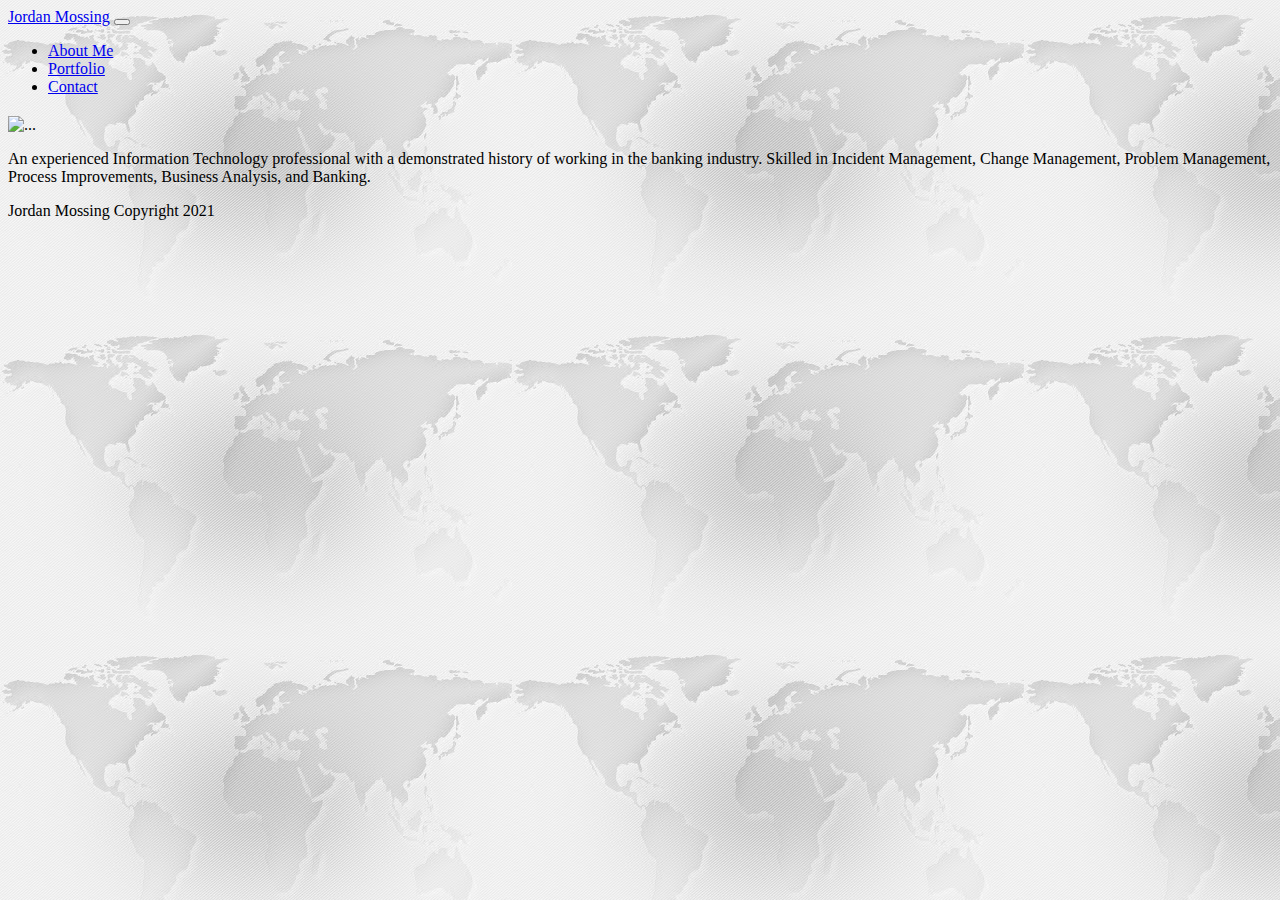
==== index.html @ 7f7e36cc "add current files to respository" ====
<!DOCTYPE html>
<html lang="en">
<head>
    <meta charset="UTF-8">
    <meta name="viewport" content="width=device-width, initial-scale=1.0">
    <title>Jordan Mossing</title>
    <link href="https://cdn.jsdelivr.net/npm/bootstrap@5.0.0-beta1/dist/css/bootstrap.min.css" rel="stylesheet" integrity="sha384-giJF6kkoqNQ00vy+HMDP7azOuL0xtbfIcaT9wjKHr8RbDVddVHyTfAAsrekwKmP1" crossorigin="anonymous">
    <script src="https://cdn.jsdelivr.net/npm/bootstrap@5.0.0-beta1/dist/js/bootstrap.bundle.min.js" integrity="sha384-ygbV9kiqUc6oa4msXn9868pTtWMgiQaeYH7/t7LECLbyPA2x65Kgf80OJFdroafW" crossorigin="anonymous"></script>
    <link rel="stylesheet" href="./styleboxgrid.css">
</head>
<body>
    <!--Navagation bar with links to portfolio and contact-->
    <nav class="navbar navbar-expand-lg navbar-light bg-light">
        <div class="container-fluid">
          <a class="navbar-brand" href="#">Jordan Mossing</a>
          <button class="navbar-toggler" type="button" data-bs-toggle="collapse" data-bs-target="#navbarNav" aria-controls="navbarNav" aria-expanded="false" aria-label="Toggle navigation">
            <span class="navbar-toggler-icon"></span>
          </button>
          <div class="collapse navbar-collapse" id="navbarNav">
            <ul class="navbar-nav">
                <li class="nav-item">
                    <a class="nav-link" href="./index.html">About Me</a>
                <li class="nav-item">
                <a class="nav-link" href="./portfolio.html">Portfolio</a>
              </li>
              <li class="nav-item">
                <a class="nav-link" href="./contact.html">Contact</a>
            </ul>
          </div>
        </div>
      </nav>
    <!--Navagation bar with links to portfolio and contact-->

        <!--Background Image-->
        <style>
        body {
          background-image: url(./assets/background.jpg);
        }
        </style>
        

        <h2></h2>

        <!--Profile Picture-->

        <div class="card" style="width: 16rem;">
            <img src="https://scontent.fybz2-1.fna.fbcdn.net/v/t1.0-9/135682231_10102253790807850_6555841633023364822_n.jpg?_nc_cat=101&ccb=2&_nc_sid=09cbfe&_nc_ohc=vDXP-l4fcB4AX-r2eau&_nc_ht=scontent.fybz2-1.fna&oh=1755b90a73cce07667a4f62777b9eec8&oe=602C8618" class="card-img-top" alt="...">
           
              </div>
          </div>
        

        <!--Page Body-->
        
        <div class="container m-sm-5 p-3 mb-2 bg-white text-dark">
            <div class="card p-3" style="max-width: 100%;">
            <div class="row">

                <p> An experienced Information Technology professional with a demonstrated history of working in the banking industry. Skilled in Incident Management, Change Management, Problem Management, Process Improvements, Business Analysis, and Banking. 
                </p>
        
              </div>
              
             
              </div>
            </div>
          </div>


  

    <!--footer-->
    <footer class="fixed-bottom mt-auto bg-Dark text-center"
    div class="container">
        <span class="text-center">
            Jordan Mossing
            Copyright 2021
        </span>
    </div>
</body>
</html>
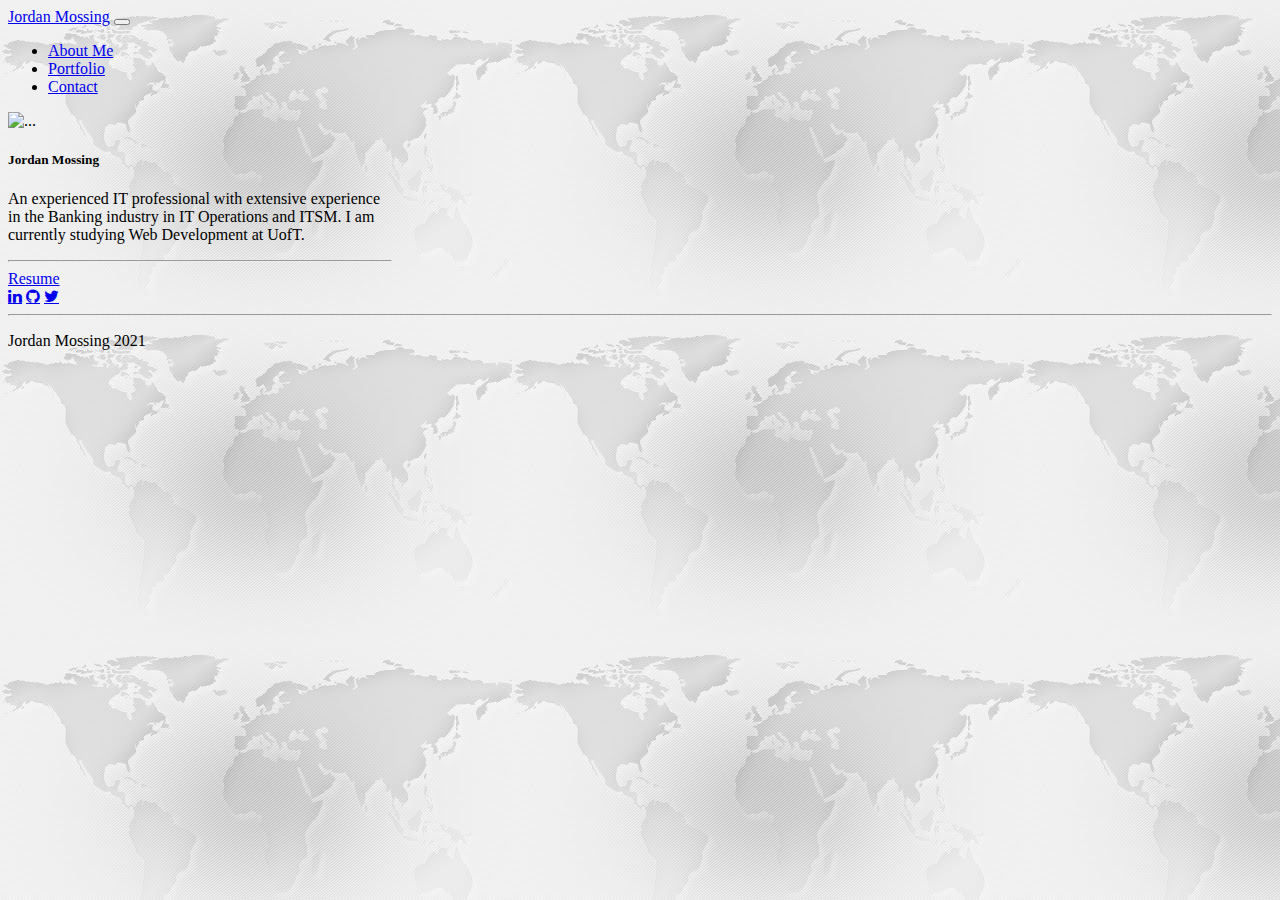
==== commit 26fbcb14: "adding readme and updated files" ====
--- a/index.html
+++ b/index.html
@@ -4,10 +4,18 @@
     <meta charset="UTF-8">
     <meta name="viewport" content="width=device-width, initial-scale=1.0">
     <title>Jordan Mossing</title>
+    <script src="https://cdn.jsdelivr.net/npm/bootstrap@5.0.0-beta1/dist/js/bootstrap.bundle.min.js" integrity="sha384-ygbV9kiqUc6oa4msXn9868pTtWMgiQaeYH7/t7LECLbyPA2x65Kgf80OJFdroafW" crossorigin="anonymous"></script>
     <link href="https://cdn.jsdelivr.net/npm/bootstrap@5.0.0-beta1/dist/css/bootstrap.min.css" rel="stylesheet" integrity="sha384-giJF6kkoqNQ00vy+HMDP7azOuL0xtbfIcaT9wjKHr8RbDVddVHyTfAAsrekwKmP1" crossorigin="anonymous">
-    <script src="https://cdn.jsdelivr.net/npm/bootstrap@5.0.0-beta1/dist/js/bootstrap.bundle.min.js" integrity="sha384-ygbV9kiqUc6oa4msXn9868pTtWMgiQaeYH7/t7LECLbyPA2x65Kgf80OJFdroafW" crossorigin="anonymous"></script>
-    <link rel="stylesheet" href="./styleboxgrid.css">
+    <link rel="stylesheet" href="https://cdnjs.cloudflare.com/ajax/libs/font-awesome/4.7.0/css/font-awesome.min.css">
+    <link rel="stylesheet" href="./styles.css">
+      
 </head>
+<style>
+  body {
+    background-image: url(./assets/background.jpg);
+  }
+</style>
+
 <body>
     <!--Navagation bar with links to portfolio and contact-->
     <nav class="navbar navbar-expand-lg navbar-light bg-light">
@@ -31,51 +39,45 @@
       </nav>
     <!--Navagation bar with links to portfolio and contact-->
 
-        <!--Background Image-->
-        <style>
-        body {
-          background-image: url(./assets/background.jpg);
-        }
-        </style>
-        
+      
 
-        <h2></h2>
-
-        <!--Profile Picture-->
-
-        <div class="card" style="width: 16rem;">
-            <img src="https://scontent.fybz2-1.fna.fbcdn.net/v/t1.0-9/135682231_10102253790807850_6555841633023364822_n.jpg?_nc_cat=101&ccb=2&_nc_sid=09cbfe&_nc_ohc=vDXP-l4fcB4AX-r2eau&_nc_ht=scontent.fybz2-1.fna&oh=1755b90a73cce07667a4f62777b9eec8&oe=602C8618" class="card-img-top" alt="...">
+          <div class="container m-sm-5 p-3 mb-2 bg-white text-dark>"
+            div class="card" style="width: 24rem;" id=indexcard>
+            <img src="https://scontent.fybz2-1.fna.fbcdn.net/v/t1.0-9/135682231_10102253790807850_6555841633023364822_n.jpg?_nc_cat=101&ccb=3&_nc_sid=09cbfe&_nc_ohc=5-9dWl2bJRoAX_76Dky&_nc_ht=scontent.fybz2-1.fna&oh=a30cce6aa6ee6119f65509d7d8200716&oe=60541318" class="card-img-top" alt="...">
+            <div class="card-body">
+              <h5 class="card-title">Jordan Mossing</h5>
+              <p class="card-text">An experienced IT professional with extensive experience in the Banking industry in IT Operations and ITSM. I am currently studying Web Development at UofT.</p>
+            </div>
            
+              <HR>
+              <a href="#" class="btn">Resume</a>
+              
+            </ul>
+            </div>
+          </div>
+        </div>
+      
+    <!--footer-->
+          
+          <footer class="text-center"
+          div class="container"></div>
+          <div class="container" id=socialmedia></div>
+              <div class="row">
+                  <div class="col-sm">  
+                  </div>
+                  <div class="col-sm">
+                    <a href="https://www.linkedin.com/in/jordan-mossing-84603b55/" class="fa fa-linkedin"></a>
+                    <a href="https://github.com/jmo1point0" class="fa fa-github"></a>
+                    <a  href="https://twitter.com/jmo1point0" class="fa fa-twitter"></a>  
+                    <hr>
+                  </div> 
+                  <div class="col-sm">     
+                  </div>
+                  <p> Jordan Mossing 2021</p>
               </div>
           </div>
+        </footer>
         
-
-        <!--Page Body-->
-        
-        <div class="container m-sm-5 p-3 mb-2 bg-white text-dark">
-            <div class="card p-3" style="max-width: 100%;">
-            <div class="row">
-
-                <p> An experienced Information Technology professional with a demonstrated history of working in the banking industry. Skilled in Incident Management, Change Management, Problem Management, Process Improvements, Business Analysis, and Banking. 
-                </p>
-        
-              </div>
-              
-             
-              </div>
-            </div>
-          </div>
-
-
-  
-
-    <!--footer-->
-    <footer class="fixed-bottom mt-auto bg-Dark text-center"
-    div class="container">
-        <span class="text-center">
-            Jordan Mossing
-            Copyright 2021
-        </span>
-    </div>
+         
 </body>
 </html>--- a/styles.css
+++ b/styles.css
@@ -0,0 +1,36 @@
+.card {
+    height: auto;
+    border: 1px solid gray;
+    padding: 20px;
+    margin-bottom: 10px;
+    margin-top: 5px;
+    }
+
+    #port0 {
+        height: 100%;
+        padding: 10px;
+        height: 100%;
+        
+    }
+    
+    
+    #port1 {
+        height: 100%;
+        padding: 10px;
+        margin: 5px;
+    }
+
+    #port2 {
+        height: 100%;
+        padding: 10px;
+        margin: 5px;
+    }
+
+   #indexcard {
+ 
+    
+    
+
+   }
+
+ 